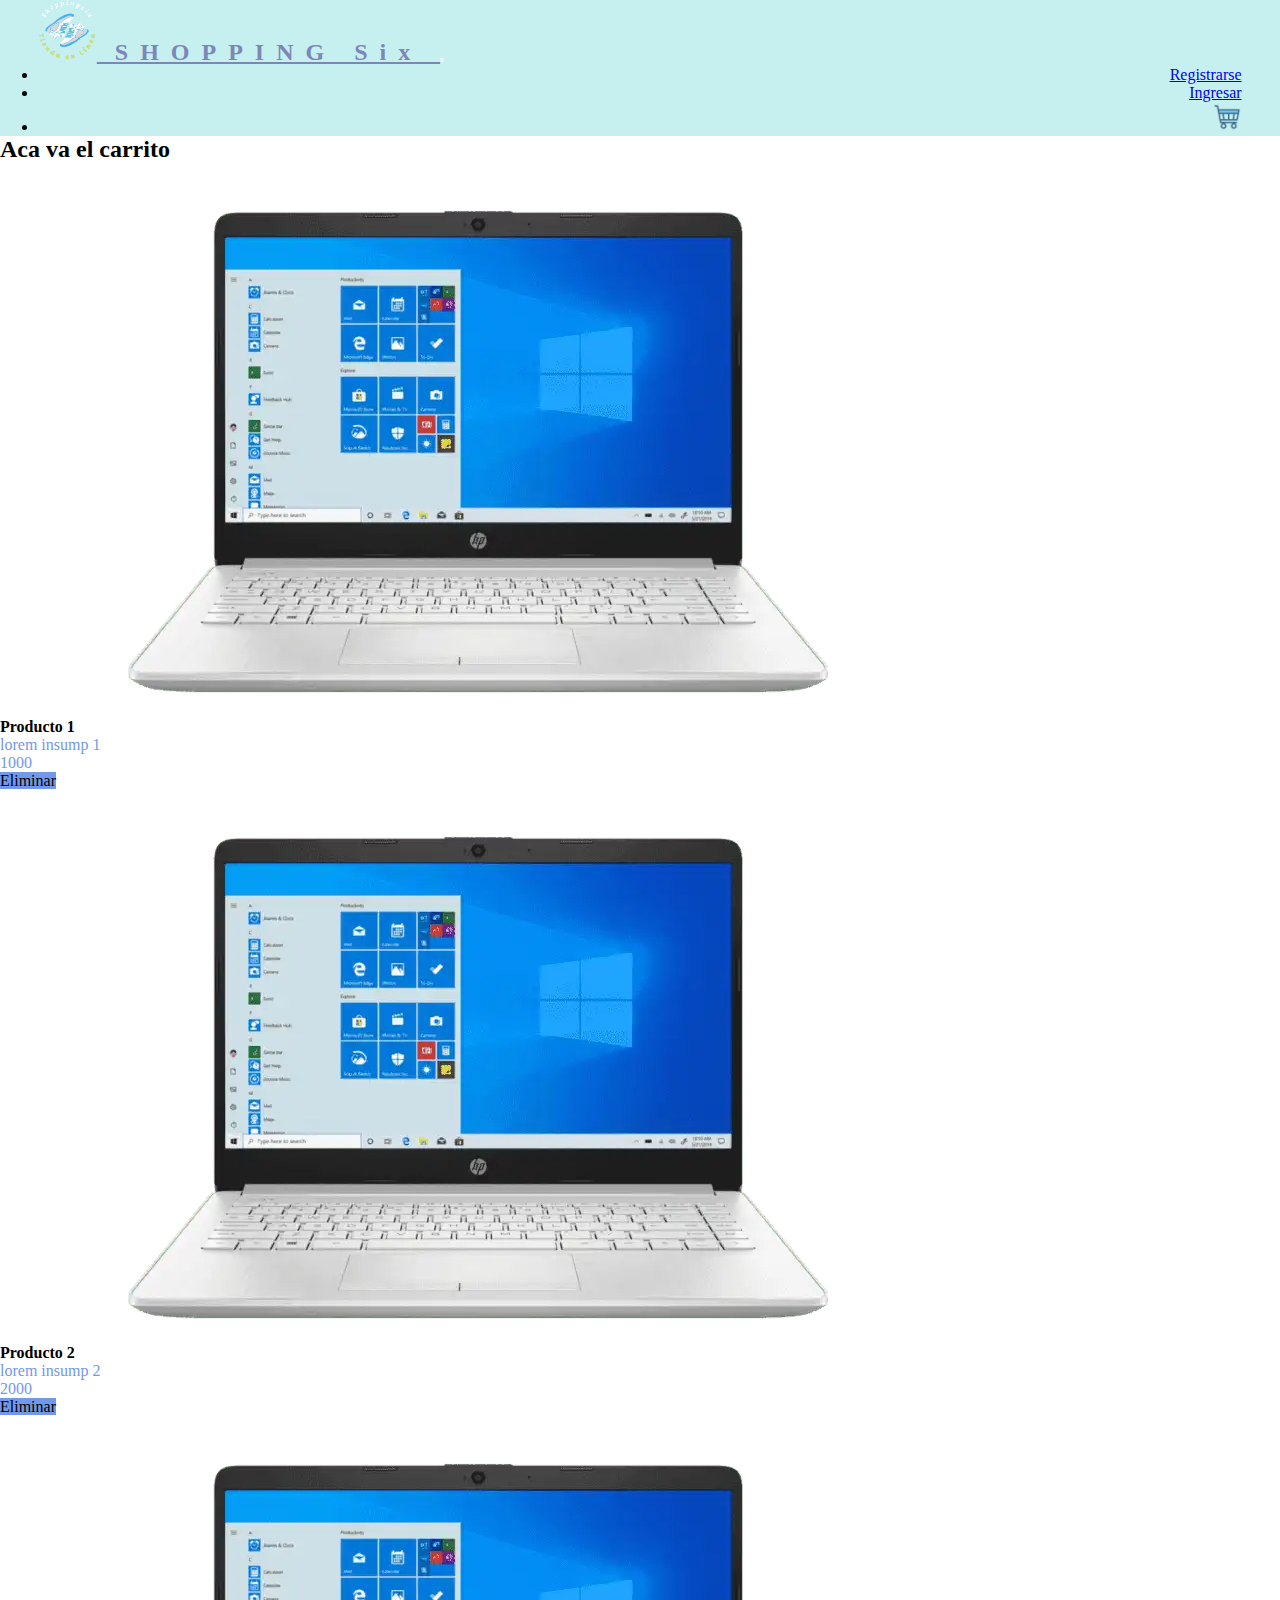
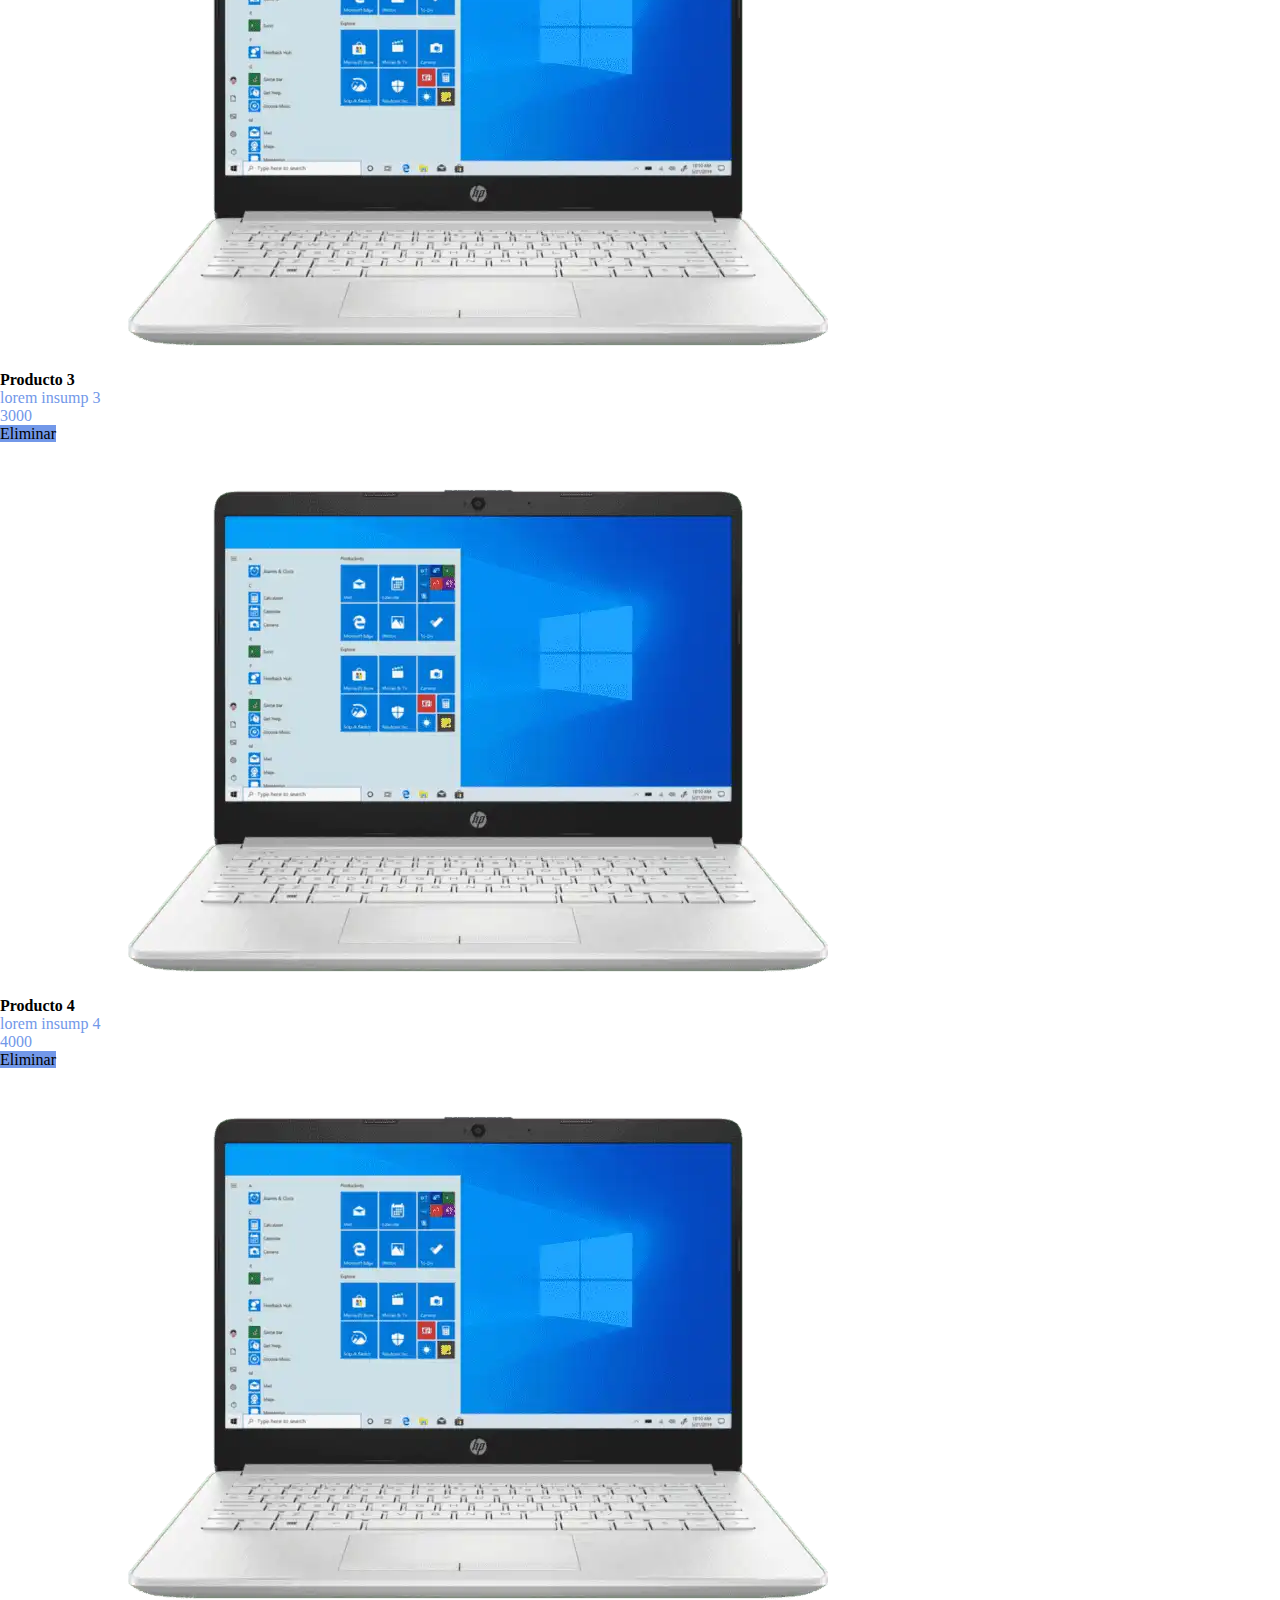
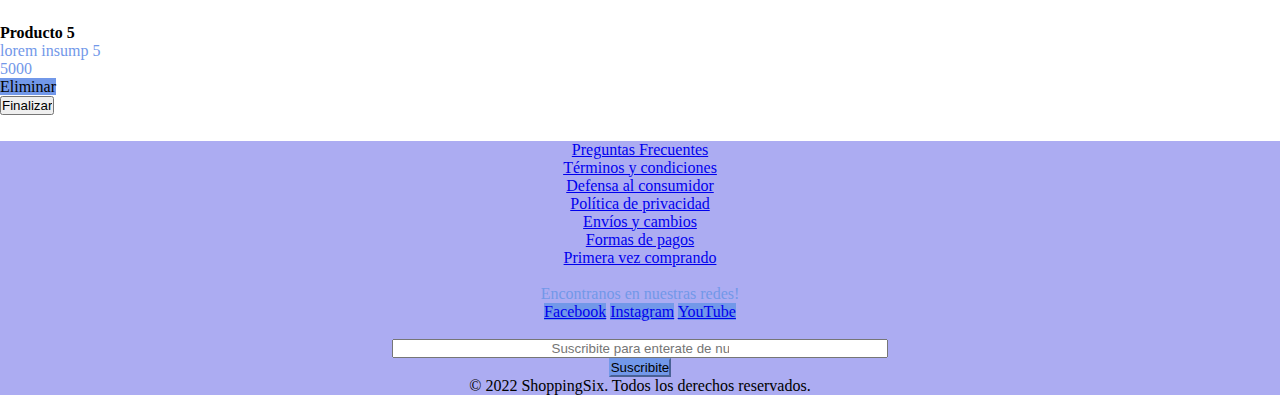
==== pages/carrito.html @ 4e193018 "feat:carrito visual test ok" ====
<!DOCTYPE html>
<html lang="en">
  <head>
    <meta charset="UTF-8" />
    <meta http-equiv="X-UA-Compatible" content="IE=edge" />
    <meta name="viewport" content="width=device-width, initial-scale=1.0" />
    <link
      href="https://cdn.jsdelivr.net/npm/bootstrap@5.2.1/dist/css/bootstrap.min.css"
      rel="stylesheet"
      integrity="sha384-iYQeCzEYFbKjA/T2uDLTpkwGzCiq6soy8tYaI1GyVh/UjpbCx/TYkiZhlZB6+fzT"
      crossorigin="anonymous"
    />
    <link rel="stylesheet" href="../styles/styles.css" />
    <title>E-Commerce( Grupo 6)</title>
  </head>
  <body>
    <header>
      <!-- Aca abajo Diego desarrolla el Header_-->
      <nav class="navbar navbar-expand-lg navegacion">
        <div class="container contenedor-nav">
          <a class="navbar-brand logo-nav" href="../index.html">
            <img
              src="../images/logo.png"
              alt="Logo E-Market"
              height="60"
              class="d-inline-block align-text-center"
            />
            SHOPPING Six
          </a>
          <button
            class="navbar-toggler"
            type="button"
            data-bs-toggle="collapse"
            data-bs-target="#navbarTogglerDemo02"
            aria-controls="navbarTogglerDemo02"
            aria-expanded="false"
            aria-label="Toggle navigation"
          >
            <span class="navbar-toggler-icon"></span>
          </button>
          <div
            class="collapse navbar-collapse justify-content-end"
            id="navbarTogglerDemo02"
          >
            <ul class="navbar-nav">
              <li class="nav-item">
                <a class="nav-link" href="#">Registrarse</a>
              </li>
              <li class="nav-item">
                <a class="nav-link" href="#" id="loginlogout">Ingresar</a>
              </li>
              <li class="nav-item">
                <a class="nav-link" href="#">
                  <img
                    src="../images/carrito.png"
                    alt="carrito"
                    height="30"
                    class="d-inline-block align-text-center"
                  />
                </a>
              </li>
            </ul>
          </div>
        </div>
      </nav>
    </header>
    <main>
      <h2>Aca va el carrito</h2>
      <form action="#" id="form-carrito">
        <div id="carrito" class="d-flex justify-content-between"></div>
        <input type="submit" value="Finalizar" />
      </form>
    </main>

    <!-- Aca abajo Milagros desarrolla el footer con info de la empresa, redes sociales y copyright -->

    <footer id="footer">
      <ul class="nav justify-content-center">
        <li class="nav-item">
          <a class="nav-link text-muted" href="#">Preguntas Frecuentes</a>
        </li>
        <li class="nav-item">
          <a class="nav-link text-muted" href="#">Términos y condiciones</a>
        </li>
        <li class="nav-item">
          <a class="nav-link text-muted" href="#">Defensa al consumidor </a>
        </li>
        <li class="nav-item">
          <a class="nav-link text-muted" href="#">Política de privacidad </a>
        </li>
        <li class="nav-item">
          <a class="nav-link text-muted" href="#">Envíos y cambios </a>
        </li>
        <li class="nav-item">
          <a class="nav-link text-muted" href="#">Formas de pagos </a>
        </li>
        <li class="nav-item">
          <a class="nav-link text-muted" href="#">Primera vez comprando</a>
        </li>
      </ul>
      <br />
      <div class="container-fluid">
        <p class="card-text text-muted">Encontranos en nuestras redes!</p>
        <a href="#" class="btn btn-primary" id="redes">Facebook</a>
        <a href="#" class="btn btn-primary" id="redes">Instagram</a>
        <a href="#" class="btn btn-primary" id="redes">YouTube</a>
      </div>
      <br />
      <div class="conteiner-fluid">
        <div class="footer-seo__module footer-seo__module--uservoice">
          <div id="mc_embed_signup">
            <div
              class="form-group form-group--icon form-group--email mb-3"
              id="email"
            >
              <input
                class="email form-control"
                id="email"
                name="email"
                placeholder="Suscribite para enterate de nuestras novedades"
                type="email"
              />
            </div>
            <div>
              <input
                class="btn btn-primary mb-3"
                name="suscribite"
                type="submit"
                value="Suscribite"
              />
            </div>
          </div>
        </div>
      </div>
      <div class="container-fluid text-muted">
        <span>© 2022 ShoppingSix. Todos los derechos reservados. </span>
      </div>
    </footer>

    <script
      src="https://cdn.jsdelivr.net/npm/@popperjs/core@2.11.6/dist/umd/popper.min.js"
      integrity="sha384-oBqDVmMz9ATKxIep9tiCxS/Z9fNfEXiDAYTujMAeBAsjFuCZSmKbSSUnQlmh/jp3"
      crossorigin="anonymous"
    ></script>
    <script
      src="https://cdn.jsdelivr.net/npm/bootstrap@5.2.1/dist/js/bootstrap.min.js"
      integrity="sha384-7VPbUDkoPSGFnVtYi0QogXtr74QeVeeIs99Qfg5YCF+TidwNdjvaKZX19NZ/e6oz"
      crossorigin="anonymous"
    ></script>
    <script type="module" src="../js/carrito.js"></script>
  </body>
</html>
---- styles/styles.css ----
* {
  margin: 0;
  padding: 0;
  box-sizing: border-box;
}

.navegacion {
  background-color: #c6f0f0;
}

.contenedor-nav {
  padding: 0 3%;
}

.logo-nav {
  color: rgb(124, 134, 183);
  font-size: 1.5em;
  font-weight: 600;
  letter-spacing: 0.5em;
}

.logo-nav:hover {
  color: rgb(82, 93, 148);
}

#navbarTogglerDemo02 {
  text-align: end;
}

#banner-pagos {
  padding: 2% 10% 0 10%;
}

#botonBusqueda {
  padding: 2% 10%;
}
.btn {
  background-color: rgb(250, 88, 73);
}
#lupitaB {
  height: 1.5em;
}

#categorias {
  padding: 0 10%;
  height: 10em;
}

.texto {
  font-family: "Lucida Sans", "Lucida Sans Regular", "Lucida Grande",
    "Lucida Sans Unicode", Geneva, Verdana, sans-serif;
  background-color: #d0ff00;
  justify-content: center;
  align-items: center;
  text-align: center;
  font-weight: 100;
  color: #000000;
}

#center-img {
  display: block;
  margin-left: auto;
  margin-right: auto;
}

.card-group,
.card-img-top {
  padding: 2% 10% 0 10%;
}

footer {
  margin-top: 2%;
  background-color: rgb(172, 172, 242);
  text-align: center;
}

.card-text {
  color: rgb(114, 152, 233);
}

.btn-primary {
  background-color: rgb(114, 152, 233);
  border-color: rgb(114, 152, 233);
  --bs-btn-hover-color: var(--bs-white);
  --bs-btn-hover-bg: #{shade-color($bd-violet, 10%)};
  --bs-btn-hover-border-color: #{shade-color($bd-violet, 10%)};
  --bs-btn-focus-shadow-rgb: var(--bd-violet-rgb);
}

#email {
  text-align: center;
  padding-left: 22%;
  padding-right: 22%;
}
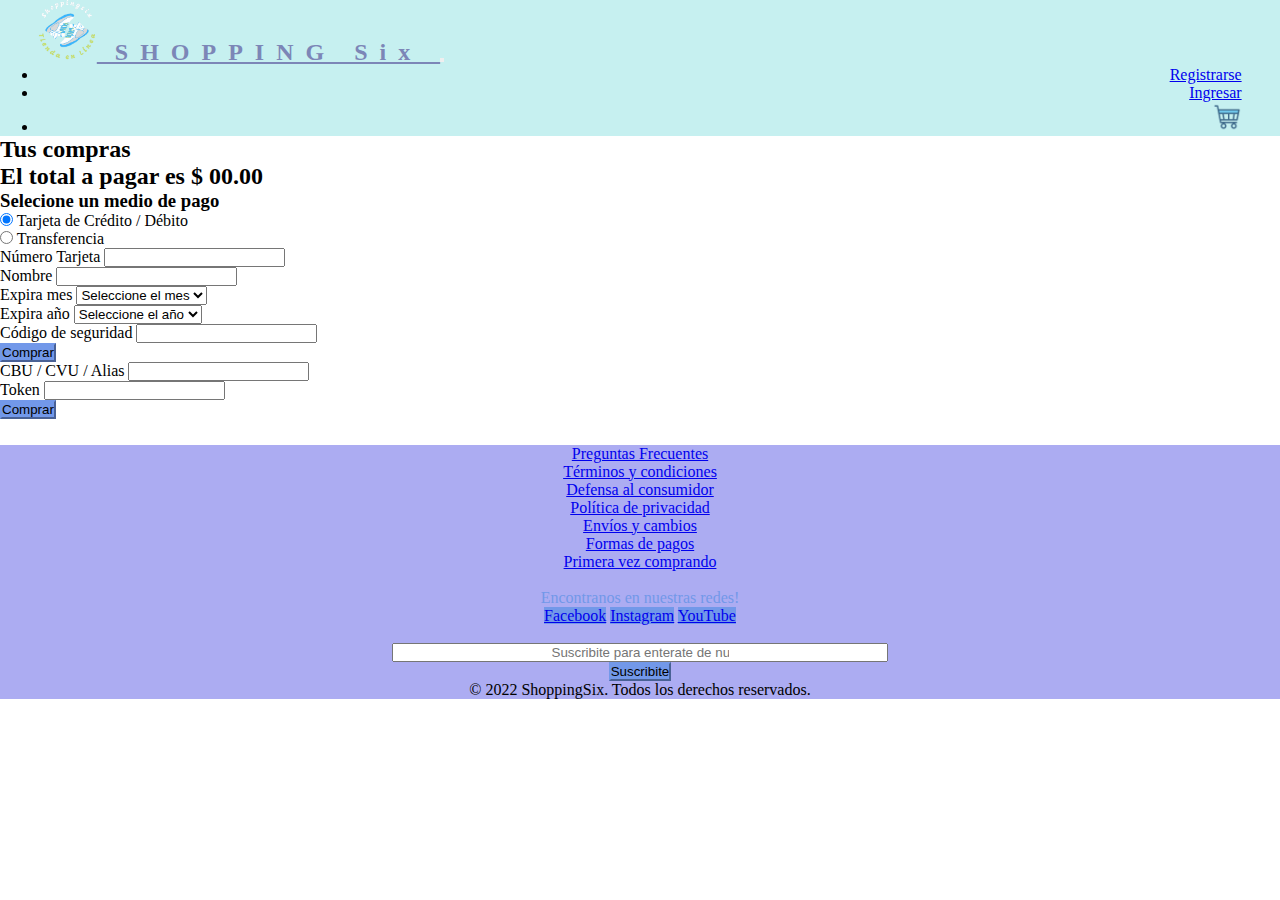
==== commit 0b215173: "carrito listo" ====
--- a/pages/carrito.html
+++ b/pages/carrito.html
@@ -10,7 +10,9 @@
       integrity="sha384-iYQeCzEYFbKjA/T2uDLTpkwGzCiq6soy8tYaI1GyVh/UjpbCx/TYkiZhlZB6+fzT"
       crossorigin="anonymous"
     />
+    <link rel="shortcut icon" href="#" />
     <link rel="stylesheet" href="../styles/styles.css" />
+    <link rel="stylesheet" href="../styles/carrito.css" />
     <title>E-Commerce( Grupo 6)</title>
   </head>
   <body>
@@ -65,10 +67,137 @@
       </nav>
     </header>
     <main>
-      <h2>Aca va el carrito</h2>
+      <h2 class="d-flex justify-content-center">Tus compras</h2>
+
+      <div id="carrito" class="row row-cols-1 row-cols-md-3 g-4"></div>
       <form action="#" id="form-carrito">
-        <div id="carrito" class="d-flex justify-content-between"></div>
-        <input type="submit" value="Finalizar" />
+        <h2 class="d-flex justify-content-center">
+          El total a pagar es $ <span id="total">00</span>.00
+        </h2>
+        <h3 class="d-flex justify-content-center">
+          Selecione un medio de pago
+        </h3>
+        <div id="select_pago" class="d-flex justify-content-center">
+          <div class="form-check">
+            <input
+              class="form-check-input"
+              type="radio"
+              name="flexRadioPago"
+              id="flexRadioTarjeta"
+              checked
+            />
+            <label class="form-check-label" for="flexRadioTarjeta">
+              Tarjeta de Crédito / Débito
+            </label>
+          </div>
+          <div class="form-check">
+            <input
+              class="form-check-input"
+              type="radio"
+              name="flexRadioPago"
+              id="flexRadioTransferencia"
+            />
+            <label class="form-check-label" for="flexRadioTransferencia">
+              Transferencia
+            </label>
+          </div>
+        </div>
+        <div id="pago_tarjeta">
+          <form class="row g-3">
+            <div class="col-md-12">
+              <label for="credit_card_number" class="form-label"
+                >Número Tarjeta</label
+              >
+              <input
+                type="text"
+                limit="16"
+                class="form-control"
+                id="credit_card_number"
+              />
+            </div>
+            <div class="col-md-12">
+              <label for="credit_card_name" class="form-label">Nombre</label>
+              <input type="text" class="form-control" id="credit_card_name" />
+            </div>
+            <div id="expira" class="d-flex flex-row justify-content-between">
+              <div class="col-md-4">
+                <label for="credit_card_mes" class="form-label"
+                  >Expira mes</label
+                >
+                <select
+                  class="form-select"
+                  aria-label="Mes"
+                  id="credit_card_mes"
+                >
+                  <option selected>Seleccione el mes</option>
+                  <option value="1">01</option>
+                  <option value="2">02</option>
+                  <option value="3">03</option>
+                  <option value="3">04</option>
+                  <option value="3">05</option>
+                  <option value="3">06</option>
+                  <option value="3">07</option>
+                  <option value="3">08</option>
+                  <option value="3">09</option>
+                  <option value="3">10</option>
+                  <option value="3">11</option>
+                  <option value="3">12</option>
+                </select>
+              </div>
+              <div class="col-12 col-md-4">
+                <label for="credit_card_anio" class="form-label"
+                  >Expira año</label
+                >
+                <select
+                  class="form-select"
+                  aria-label="Mes"
+                  id="credit_card_anio"
+                >
+                  <option selected>Seleccione el año</option>
+                  <option value="1">2023</option>
+                  <option value="2">2024</option>
+                  <option value="3">2025</option>
+                  <option value="3">2026</option>
+                  <option value="3">2027</option>
+                  <option value="3">2028</option>
+                  <option value="3">2029</option>
+                  <option value="3">2030</option>
+                </select>
+              </div>
+              <div class="col-12 col-md-3">
+                <label for="credit_ccv" class="form-label"
+                  >Código de seguridad</label
+                >
+                <input type="text" class="form-control" id="credit_card_ccv" />
+              </div>
+            </div>
+            <button type="submit" class="pagar btn btn-primary col-md-12">
+              Comprar
+            </button>
+          </form>
+        </div>
+        <div id="pago_transferencia">
+          <form class="row g-3">
+            <div class="col-md-12">
+              <label for="credit_card_number" class="form-label"
+                >CBU / CVU / Alias</label
+              >
+              <input
+                type="text"
+                limit="30"
+                class="form-control"
+                id="cbu_cvu_alias"
+              />
+            </div>
+            <div class="col-md-12">
+              <label for="credit_card_number" class="form-label">Token</label>
+              <input type="text" limit="30" class="form-control" id="Token" />
+            </div>
+            <button type="submit" class="pagar btn btn-primary col-md-12">
+              Comprar
+            </button>
+          </form>
+        </div>
       </form>
     </main>
 
--- a/styles/styles.css
+++ b/styles/styles.css
@@ -92,3 +92,8 @@
   padding-left: 22%;
   padding-right: 22%;
 }
+
+#offers {
+  padding: 2% 5% 0% 5%;
+  margin-bottom: 3%;
+}
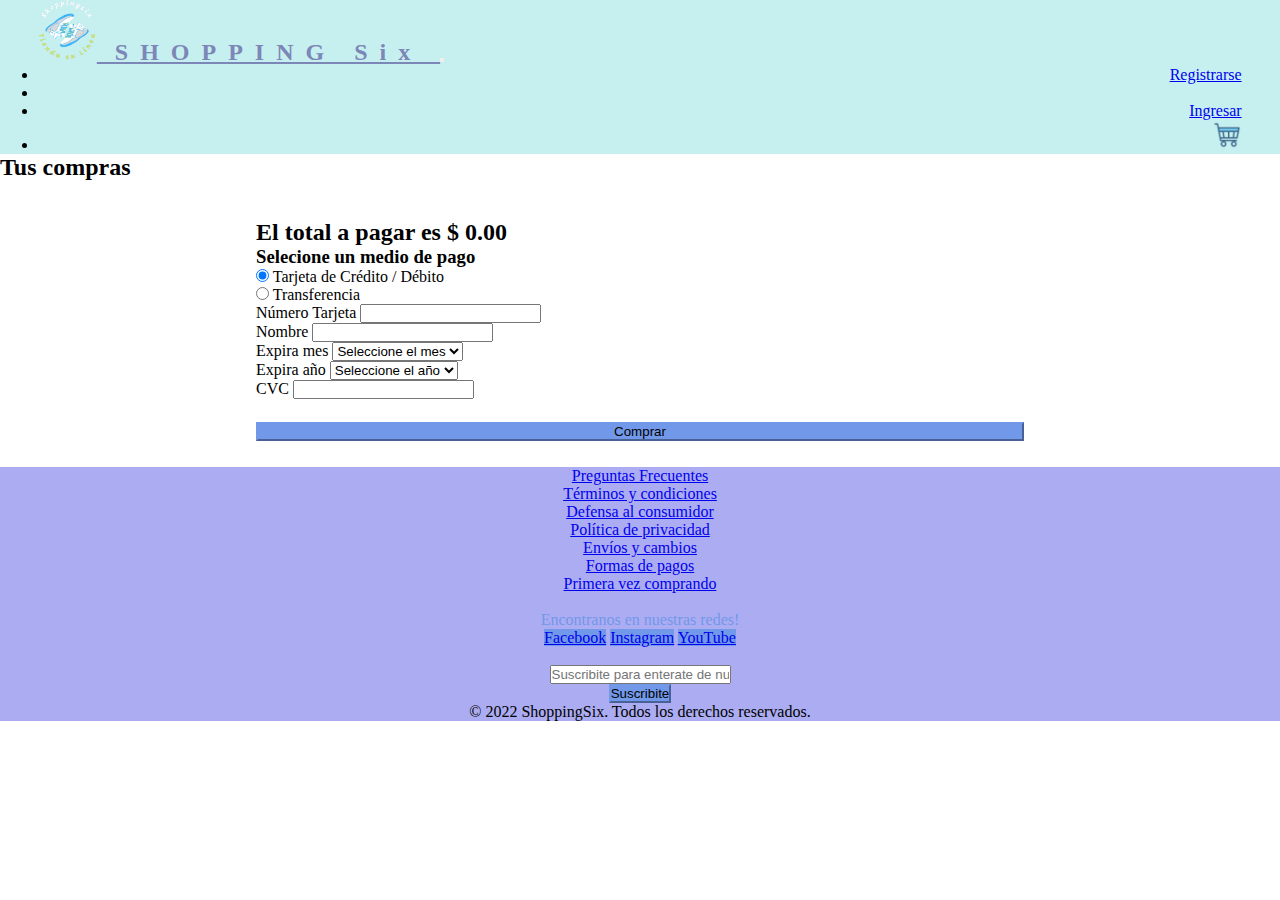
==== commit 0439cb87: "update user added" ====
--- a/pages/carrito.html
+++ b/pages/carrito.html
@@ -20,7 +20,7 @@
       <!-- Aca abajo Diego desarrolla el Header_-->
       <nav class="navbar navbar-expand-lg navegacion">
         <div class="container contenedor-nav">
-          <a class="navbar-brand logo-nav" href="../index.html">
+          <a class="navbar-brand logo-nav" href="../index.html" id="go-home">
             <img
               src="../images/logo.png"
               alt="Logo E-Market"
@@ -46,10 +46,19 @@
           >
             <ul class="navbar-nav">
               <li class="nav-item">
-                <a class="nav-link" href="#">Registrarse</a>
-              </li>
-              <li class="nav-item">
-                <a class="nav-link" href="#" id="loginlogout">Ingresar</a>
+                <a class="nav-link" href="./register.html" id="registrarse"
+                  >Registrarse</a
+                >
+              </li>
+              <li class="nav-item">
+                <a class="nav-link" href="./pages/user.html" id="profile"
+                  >Perfil</a
+                >
+              </li>
+              <li class="nav-item">
+                <a class="nav-link" href="./pages/login.html" id="loginlogout"
+                  >Ingresar</a
+                >
               </li>
               <li class="nav-item">
                 <a class="nav-link" href="#">
@@ -77,7 +86,7 @@
         <h3 class="d-flex justify-content-center">
           Selecione un medio de pago
         </h3>
-        <div id="select_pago" class="d-flex justify-content-center">
+        <div id="select_pago" class="d-flex justify-content-between">
           <div class="form-check">
             <input
               class="form-check-input"
@@ -144,7 +153,7 @@
                   <option value="3">12</option>
                 </select>
               </div>
-              <div class="col-12 col-md-4">
+              <div class="col-md-4">
                 <label for="credit_card_anio" class="form-label"
                   >Expira año</label
                 >
@@ -164,10 +173,8 @@
                   <option value="3">2030</option>
                 </select>
               </div>
-              <div class="col-12 col-md-3">
-                <label for="credit_ccv" class="form-label"
-                  >Código de seguridad</label
-                >
+              <div class="col-md-3">
+                <label for="credit_ccv" class="form-label">CVC</label>
                 <input type="text" class="form-control" id="credit_card_ccv" />
               </div>
             </div>
--- a/styles/styles.css
+++ b/styles/styles.css
@@ -25,6 +25,10 @@
 
 #navbarTogglerDemo02 {
   text-align: end;
+}
+
+#profile {
+  display: none;
 }
 
 #banner-pagos {
@@ -87,7 +91,7 @@
   --bs-btn-focus-shadow-rgb: var(--bd-violet-rgb);
 }
 
-#email {
+#email-footer {
   text-align: center;
   padding-left: 22%;
   padding-right: 22%;
--- a/styles/carrito.css
+++ b/styles/carrito.css
@@ -0,0 +1,26 @@
+#form-carrito {
+  padding: 0 20%;
+}
+
+#pago_tarjeta {
+  display: flex;
+  flex-direction: column;
+}
+
+#pago_transferencia {
+  padding: 0 20%;
+  display: none;
+}
+
+#carrito {
+  padding: 0 5%;
+  margin-bottom: 3%;
+}
+
+.pagar {
+  margin-top: 3%;
+}
+
+#profile {
+  display: none;
+}
